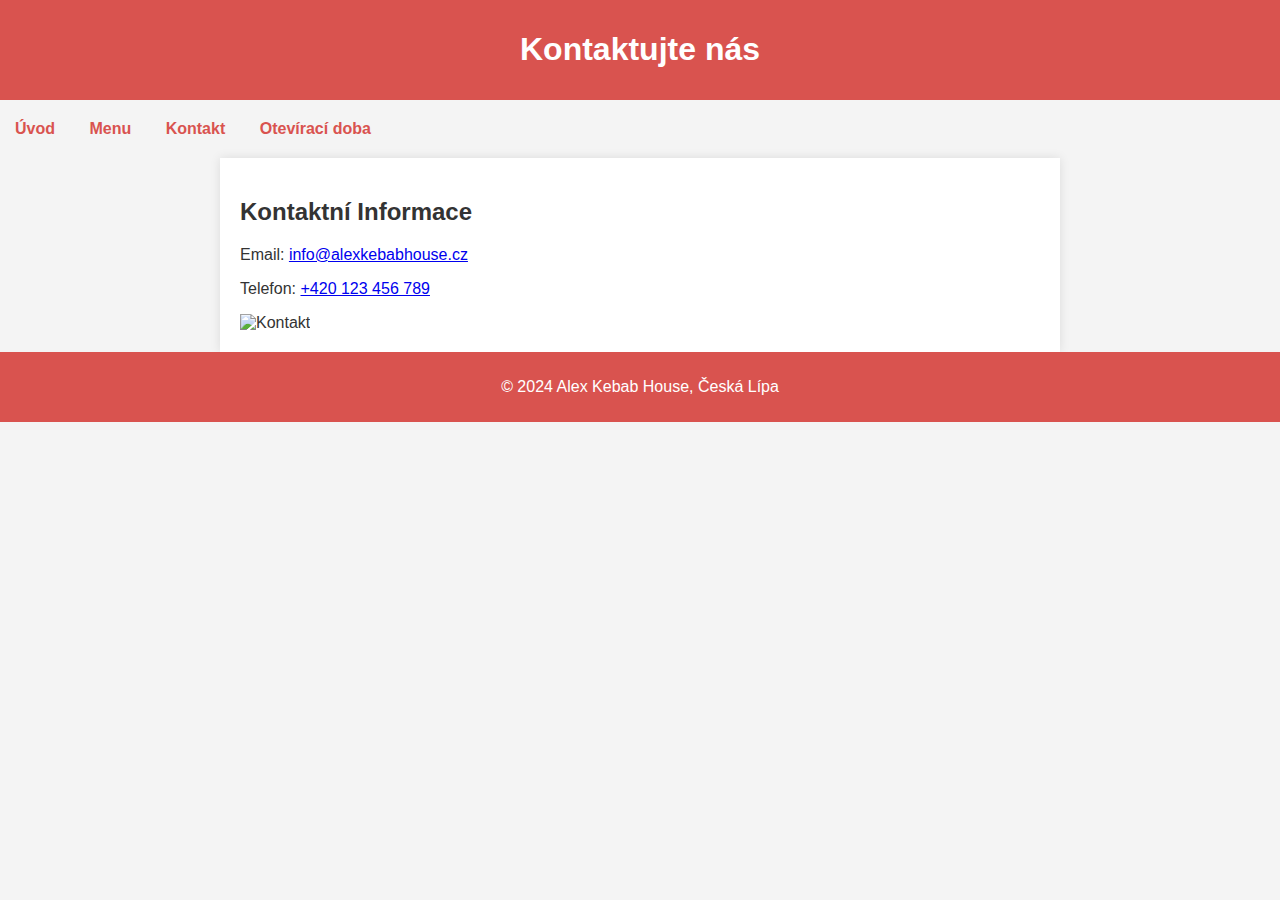
==== web/kontakt.html @ 393d6e0c "Add files via upload" ====
<!DOCTYPE html>
<html lang="cs">
<head>
    <meta charset="UTF-8">
    <meta name="viewport" content="width=device-width, initial-scale=1.0">
    <title>Alex Kebab House - Kontakt</title>
    <link rel="stylesheet" href="styles.css">
</head>
<body>

<header>
    <h1>Kontaktujte nás</h1>
</header>

<nav>
    <a href="index.html">Úvod</a>
    <a href="menu.html">Menu</a>
    <a href="kontakt.html">Kontakt</a>
    <a href="oteviraci.html">Otevírací doba</a>
</nav>

<div class="container">
    <h2>Kontaktní Informace</h2>
    <p>Email: <a href="mailto:info@alexkebabhouse.cz">info@alexkebabhouse.cz</a></p>
    <p>Telefon: <a href="tel:+420123456789">+420 123 456 789</a></p>
    <img src="images/contact.jpg" alt="Kontakt" style="width:100%; height:auto;">
</div>

<footer>
    <p>&copy; 2024 Alex Kebab House, Česká Lípa</p>
</footer>

</body>
</html>
---- web/styles.css ----
body {
    font-family: Arial, sans-serif;
    margin: 0;
    padding: 0;
    background-color: #f4f4f4;
    color: #333;
}
header {
    background-color: #d9534f;
    color: white;
    padding: 10px 0;
    text-align: center;
}
nav {
    margin: 20px 0;
}
nav a {
    margin: 0 15px;
    text-decoration: none;
    color: #d9534f;
    font-weight: bold;
}
.container {
    max-width: 800px;
    margin: 0 auto;
    padding: 20px;
    background-color: white;
    box-shadow: 0 0 10px rgba(0, 0, 0, 0.1);
}
footer {
    text-align: center;
    padding: 10px 0;
    background-color: #d9534f;
    color: white;
    position: relative;
    bottom: 0;
    width: 100%;
}
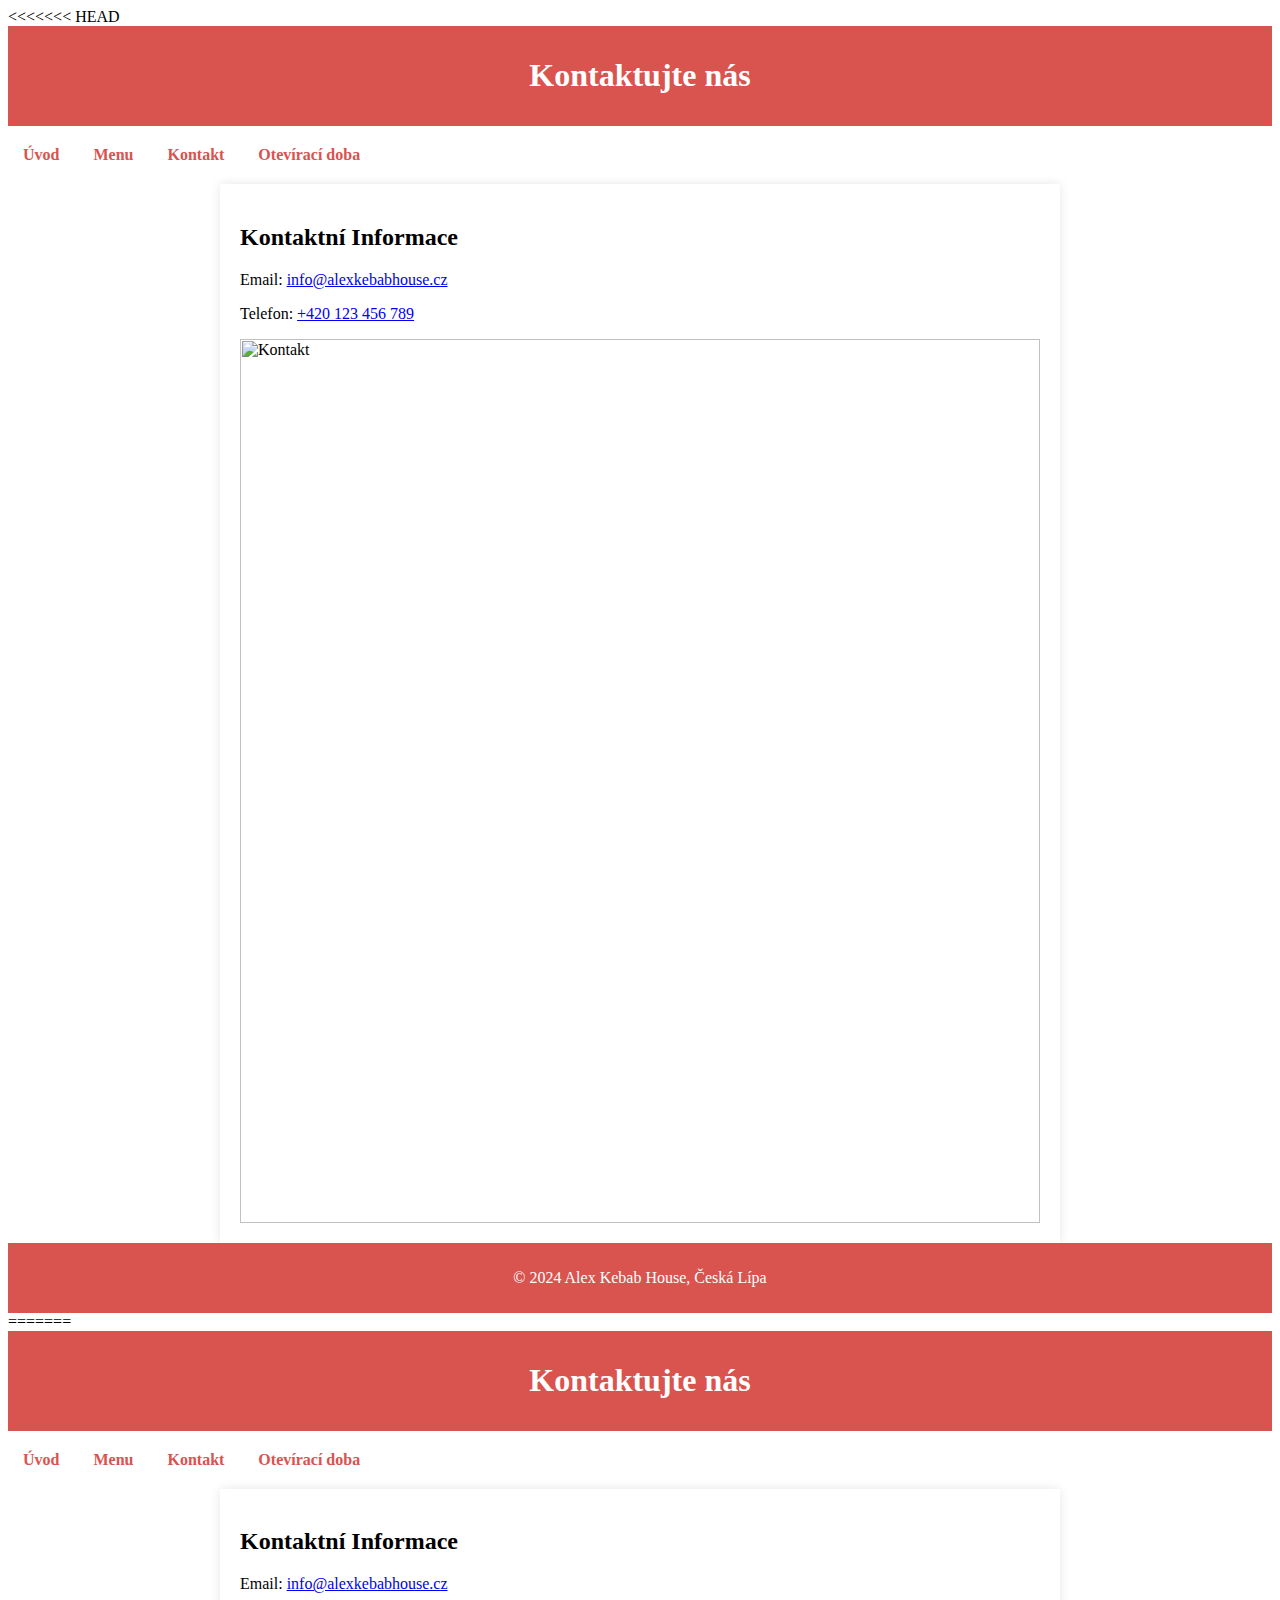
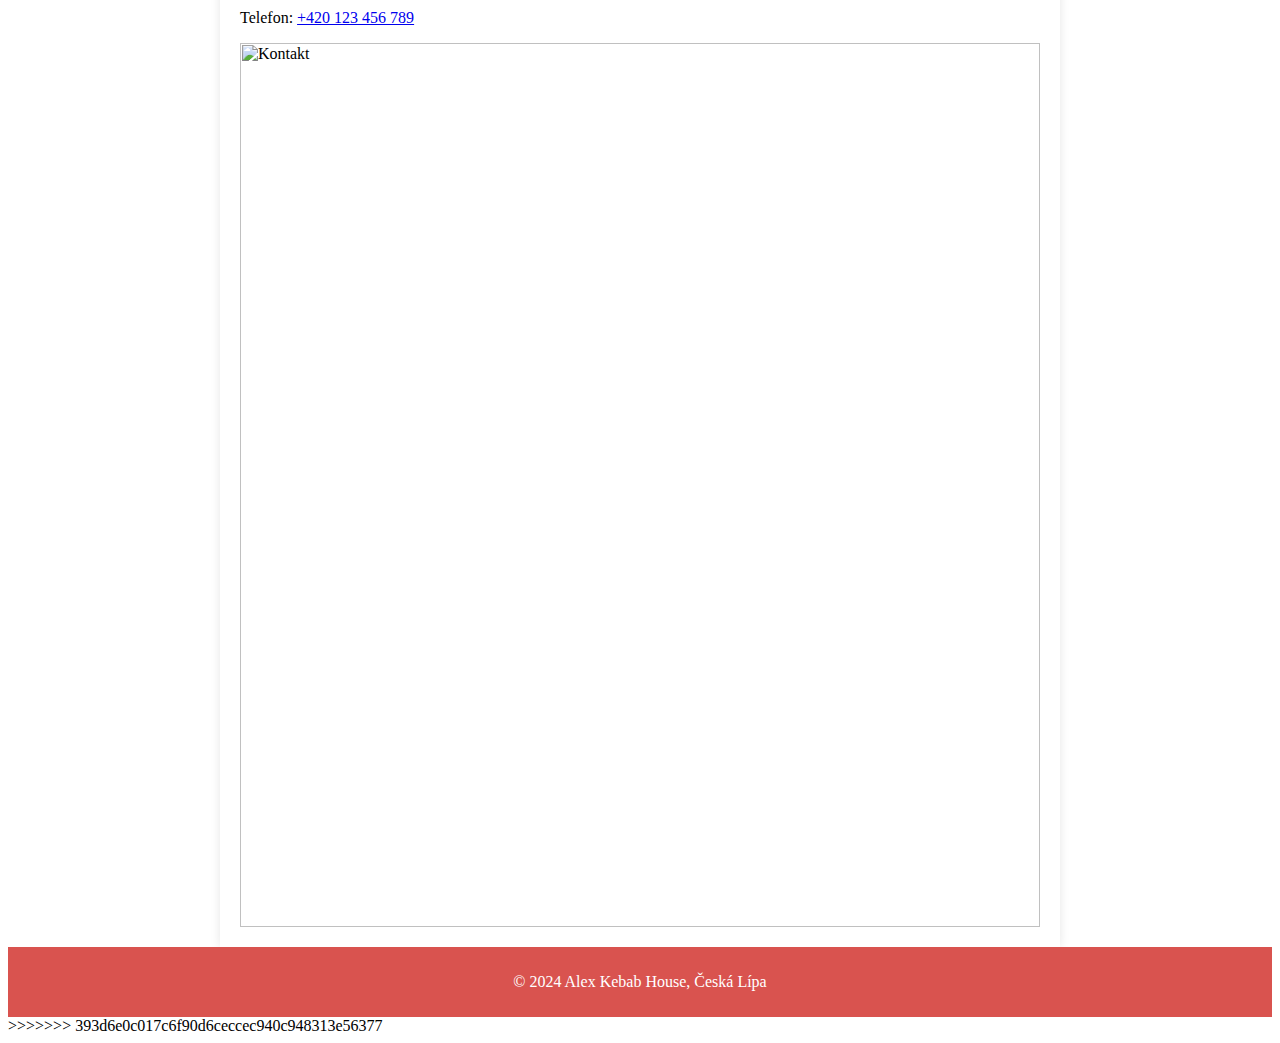
==== commit 643b42f6: "feat: cahnged open hours" ====
--- a/web/kontakt.html
+++ b/web/kontakt.html
@@ -1,34 +1,71 @@
-<!DOCTYPE html>
-<html lang="cs">
-<head>
-    <meta charset="UTF-8">
-    <meta name="viewport" content="width=device-width, initial-scale=1.0">
-    <title>Alex Kebab House - Kontakt</title>
-    <link rel="stylesheet" href="styles.css">
-</head>
-<body>
-
-<header>
-    <h1>Kontaktujte nás</h1>
-</header>
-
-<nav>
-    <a href="index.html">Úvod</a>
-    <a href="menu.html">Menu</a>
-    <a href="kontakt.html">Kontakt</a>
-    <a href="oteviraci.html">Otevírací doba</a>
-</nav>
-
-<div class="container">
-    <h2>Kontaktní Informace</h2>
-    <p>Email: <a href="mailto:info@alexkebabhouse.cz">info@alexkebabhouse.cz</a></p>
-    <p>Telefon: <a href="tel:+420123456789">+420 123 456 789</a></p>
-    <img src="images/contact.jpg" alt="Kontakt" style="width:100%; height:auto;">
-</div>
-
-<footer>
-    <p>&copy; 2024 Alex Kebab House, Česká Lípa</p>
-</footer>
-
-</body>
-</html>
+<<<<<<< HEAD
+<!DOCTYPE html>
+<html lang="cs">
+<head>
+    <meta charset="UTF-8">
+    <meta name="viewport" content="width=device-width, initial-scale=1.0">
+    <title>Alex Kebab House - Kontakt</title>
+    <link rel="stylesheet" href="styles.css">
+</head>
+<body>
+
+<header>
+    <h1>Kontaktujte nás</h1>
+</header>
+
+<nav>
+    <a href="index.html">Úvod</a>
+    <a href="menu.html">Menu</a>
+    <a href="kontakt.html">Kontakt</a>
+    <a href="oteviraci.html">Otevírací doba</a>
+</nav>
+
+<div class="container">
+    <h2>Kontaktní Informace</h2>
+    <p>Email: <a href="mailto:info@alexkebabhouse.cz">info@alexkebabhouse.cz</a></p>
+    <p>Telefon: <a href="tel:+420123456789">+420 123 456 789</a></p>
+    <img src="images/contact.jpg" alt="Kontakt" style="width:100%; height:auto;">
+</div>
+
+<footer>
+    <p>&copy; 2024 Alex Kebab House, Česká Lípa</p>
+</footer>
+
+</body>
+</html>
+=======
+<!DOCTYPE html>
+<html lang="cs">
+<head>
+    <meta charset="UTF-8">
+    <meta name="viewport" content="width=device-width, initial-scale=1.0">
+    <title>Alex Kebab House - Kontakt</title>
+    <link rel="stylesheet" href="styles.css">
+</head>
+<body>
+
+<header>
+    <h1>Kontaktujte nás</h1>
+</header>
+
+<nav>
+    <a href="index.html">Úvod</a>
+    <a href="menu.html">Menu</a>
+    <a href="kontakt.html">Kontakt</a>
+    <a href="oteviraci.html">Otevírací doba</a>
+</nav>
+
+<div class="container">
+    <h2>Kontaktní Informace</h2>
+    <p>Email: <a href="mailto:info@alexkebabhouse.cz">info@alexkebabhouse.cz</a></p>
+    <p>Telefon: <a href="tel:+420123456789">+420 123 456 789</a></p>
+    <img src="images/contact.jpg" alt="Kontakt" style="width:100%; height:auto;">
+</div>
+
+<footer>
+    <p>&copy; 2024 Alex Kebab House, Česká Lípa</p>
+</footer>
+
+</body>
+</html>
+>>>>>>> 393d6e0c017c6f90d6ceccec940c948313e56377
--- a/web/styles.css
+++ b/web/styles.css
@@ -1,38 +1,79 @@
-body {
-    font-family: Arial, sans-serif;
-    margin: 0;
-    padding: 0;
-    background-color: #f4f4f4;
-    color: #333;
-}
-header {
-    background-color: #d9534f;
-    color: white;
-    padding: 10px 0;
-    text-align: center;
-}
-nav {
-    margin: 20px 0;
-}
-nav a {
-    margin: 0 15px;
-    text-decoration: none;
-    color: #d9534f;
-    font-weight: bold;
-}
-.container {
-    max-width: 800px;
-    margin: 0 auto;
-    padding: 20px;
-    background-color: white;
-    box-shadow: 0 0 10px rgba(0, 0, 0, 0.1);
-}
-footer {
-    text-align: center;
-    padding: 10px 0;
-    background-color: #d9534f;
-    color: white;
-    position: relative;
-    bottom: 0;
-    width: 100%;
-}
+<<<<<<< HEAD
+body {
+    font-family: Arial, sans-serif;
+    margin: 0;
+    padding: 0;
+    background-color: #f4f4f4;
+    color: #333;
+}
+header {
+    background-color: #d9534f;
+    color: white;
+    padding: 10px 0;
+    text-align: center;
+}
+nav {
+    margin: 20px 0;
+}
+nav a {
+    margin: 0 15px;
+    text-decoration: none;
+    color: #d9534f;
+    font-weight: bold;
+}
+.container {
+    max-width: 800px;
+    margin: 0 auto;
+    padding: 20px;
+    background-color: white;
+    box-shadow: 0 0 10px rgba(0, 0, 0, 0.1);
+}
+footer {
+    text-align: center;
+    padding: 10px 0;
+    background-color: #d9534f;
+    color: white;
+    position: relative;
+    bottom: 0;
+    width: 100%;
+}
+=======
+body {
+    font-family: Arial, sans-serif;
+    margin: 0;
+    padding: 0;
+    background-color: #f4f4f4;
+    color: #333;
+}
+header {
+    background-color: #d9534f;
+    color: white;
+    padding: 10px 0;
+    text-align: center;
+}
+nav {
+    margin: 20px 0;
+}
+nav a {
+    margin: 0 15px;
+    text-decoration: none;
+    color: #d9534f;
+    font-weight: bold;
+}
+.container {
+    max-width: 800px;
+    margin: 0 auto;
+    padding: 20px;
+    background-color: white;
+    box-shadow: 0 0 10px rgba(0, 0, 0, 0.1);
+}
+footer {
+    text-align: center;
+    padding: 10px 0;
+    background-color: #d9534f;
+    color: white;
+    position: relative;
+    bottom: 0;
+    width: 100%;
+}
+>>>>>>> 393d6e0c017c6f90d6ceccec940c948313e56377
--- a/web/styles.css
+++ b/web/styles.css
@@ -1,38 +1,79 @@
-body {
-    font-family: Arial, sans-serif;
-    margin: 0;
-    padding: 0;
-    background-color: #f4f4f4;
-    color: #333;
-}
-header {
-    background-color: #d9534f;
-    color: white;
-    padding: 10px 0;
-    text-align: center;
-}
-nav {
-    margin: 20px 0;
-}
-nav a {
-    margin: 0 15px;
-    text-decoration: none;
-    color: #d9534f;
-    font-weight: bold;
-}
-.container {
-    max-width: 800px;
-    margin: 0 auto;
-    padding: 20px;
-    background-color: white;
-    box-shadow: 0 0 10px rgba(0, 0, 0, 0.1);
-}
-footer {
-    text-align: center;
-    padding: 10px 0;
-    background-color: #d9534f;
-    color: white;
-    position: relative;
-    bottom: 0;
-    width: 100%;
-}
+<<<<<<< HEAD
+body {
+    font-family: Arial, sans-serif;
+    margin: 0;
+    padding: 0;
+    background-color: #f4f4f4;
+    color: #333;
+}
+header {
+    background-color: #d9534f;
+    color: white;
+    padding: 10px 0;
+    text-align: center;
+}
+nav {
+    margin: 20px 0;
+}
+nav a {
+    margin: 0 15px;
+    text-decoration: none;
+    color: #d9534f;
+    font-weight: bold;
+}
+.container {
+    max-width: 800px;
+    margin: 0 auto;
+    padding: 20px;
+    background-color: white;
+    box-shadow: 0 0 10px rgba(0, 0, 0, 0.1);
+}
+footer {
+    text-align: center;
+    padding: 10px 0;
+    background-color: #d9534f;
+    color: white;
+    position: relative;
+    bottom: 0;
+    width: 100%;
+}
+=======
+body {
+    font-family: Arial, sans-serif;
+    margin: 0;
+    padding: 0;
+    background-color: #f4f4f4;
+    color: #333;
+}
+header {
+    background-color: #d9534f;
+    color: white;
+    padding: 10px 0;
+    text-align: center;
+}
+nav {
+    margin: 20px 0;
+}
+nav a {
+    margin: 0 15px;
+    text-decoration: none;
+    color: #d9534f;
+    font-weight: bold;
+}
+.container {
+    max-width: 800px;
+    margin: 0 auto;
+    padding: 20px;
+    background-color: white;
+    box-shadow: 0 0 10px rgba(0, 0, 0, 0.1);
+}
+footer {
+    text-align: center;
+    padding: 10px 0;
+    background-color: #d9534f;
+    color: white;
+    position: relative;
+    bottom: 0;
+    width: 100%;
+}
+>>>>>>> 393d6e0c017c6f90d6ceccec940c948313e56377
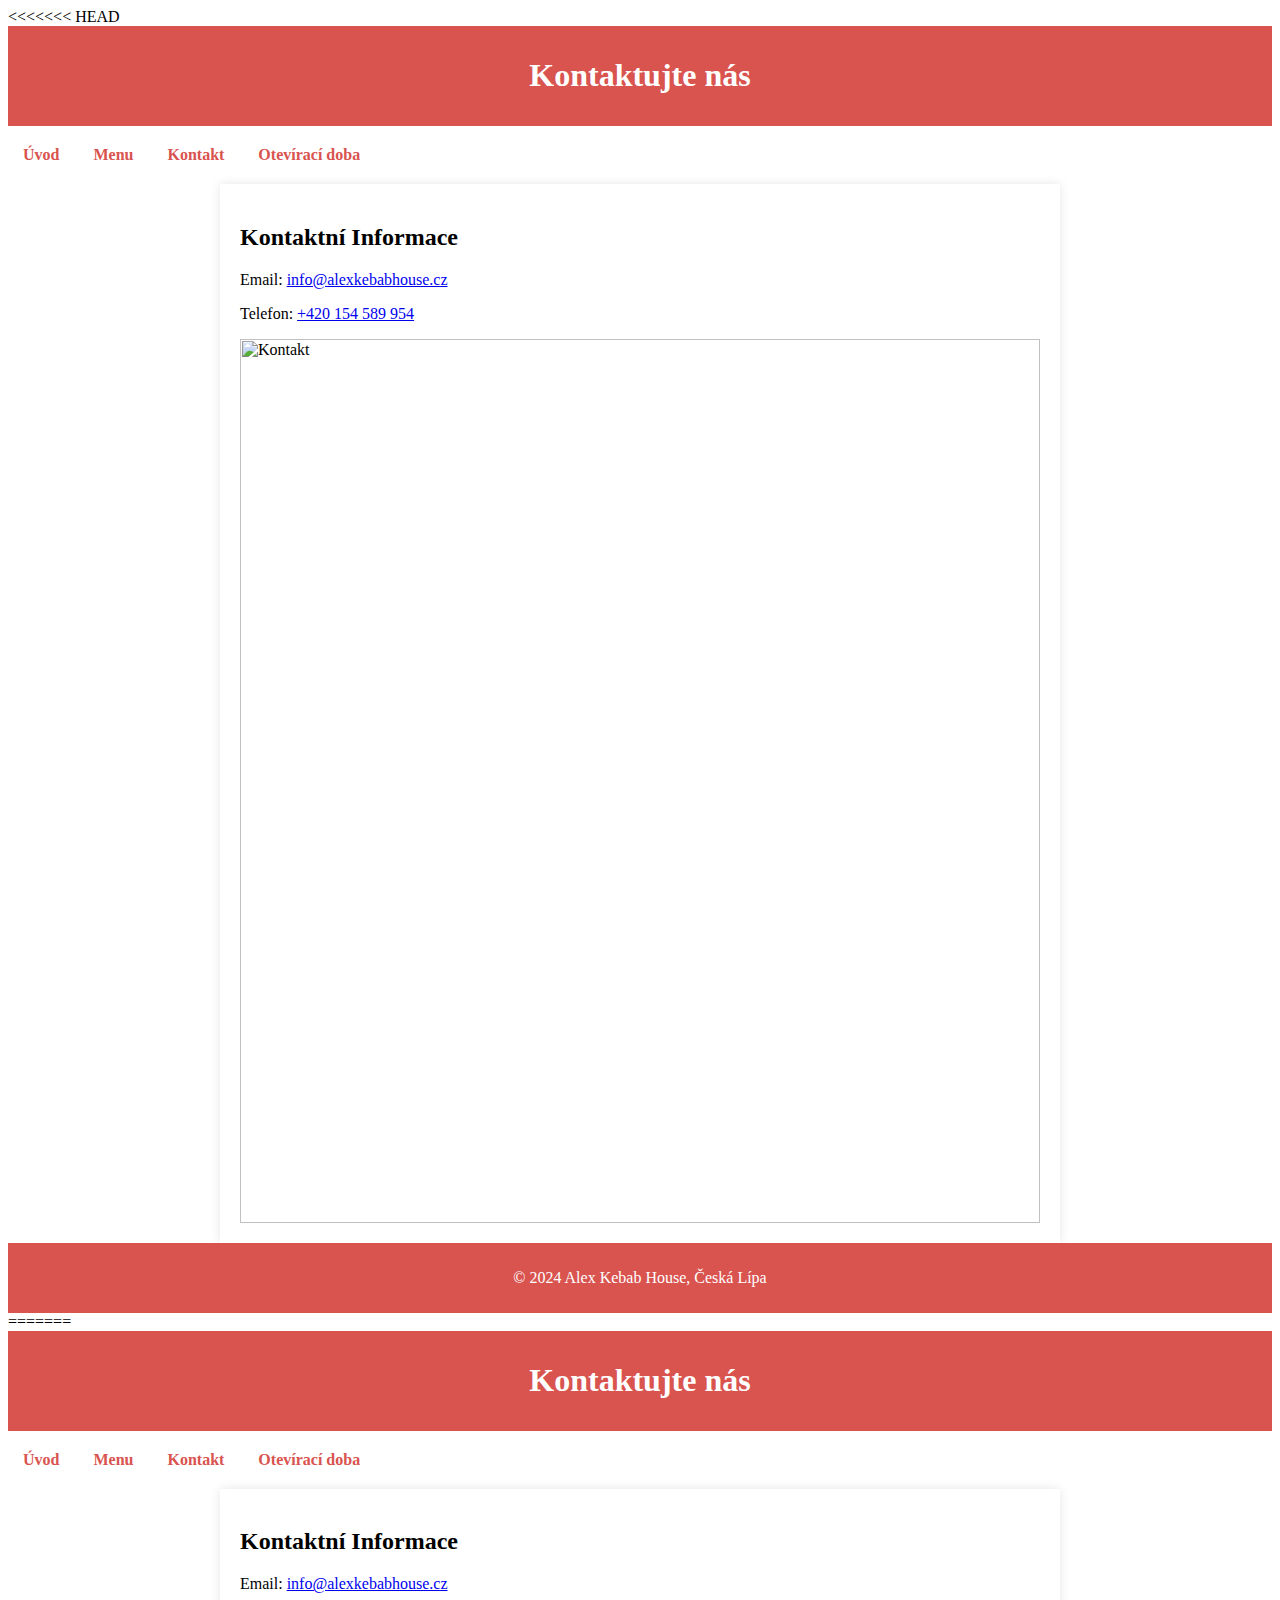
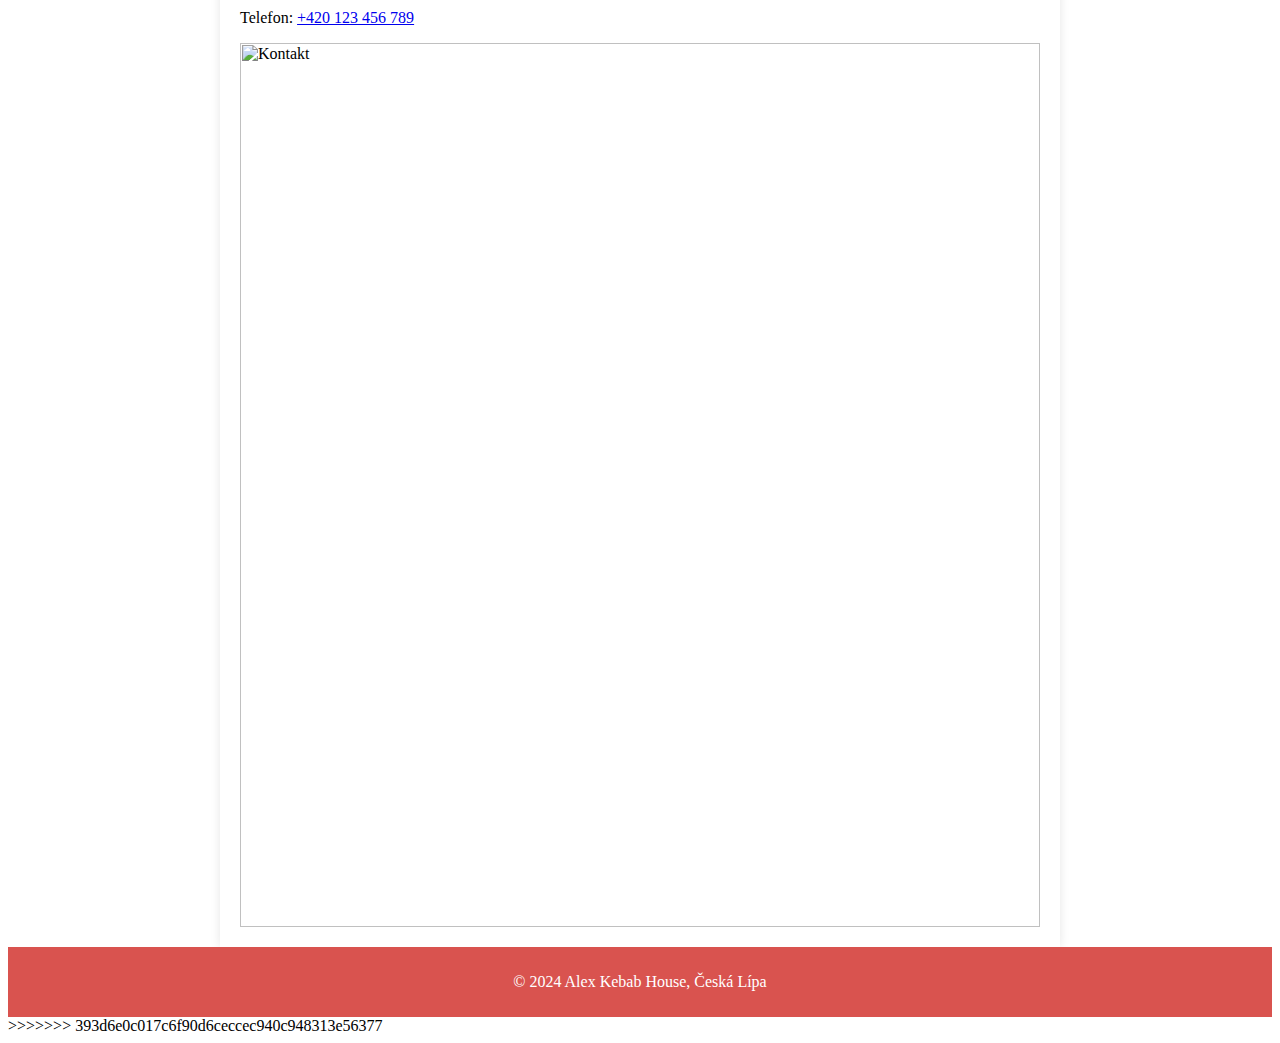
==== commit 25eeb9ef: "git commit" ====
--- a/web/kontakt.html
+++ b/web/kontakt.html
@@ -23,7 +23,7 @@
 <div class="container">
     <h2>Kontaktní Informace</h2>
     <p>Email: <a href="mailto:info@alexkebabhouse.cz">info@alexkebabhouse.cz</a></p>
-    <p>Telefon: <a href="tel:+420123456789">+420 123 456 789</a></p>
+    <p>Telefon: <a href="tel:+420154786954">+420 154 589 954</a></p>
     <img src="images/contact.jpg" alt="Kontakt" style="width:100%; height:auto;">
 </div>
 
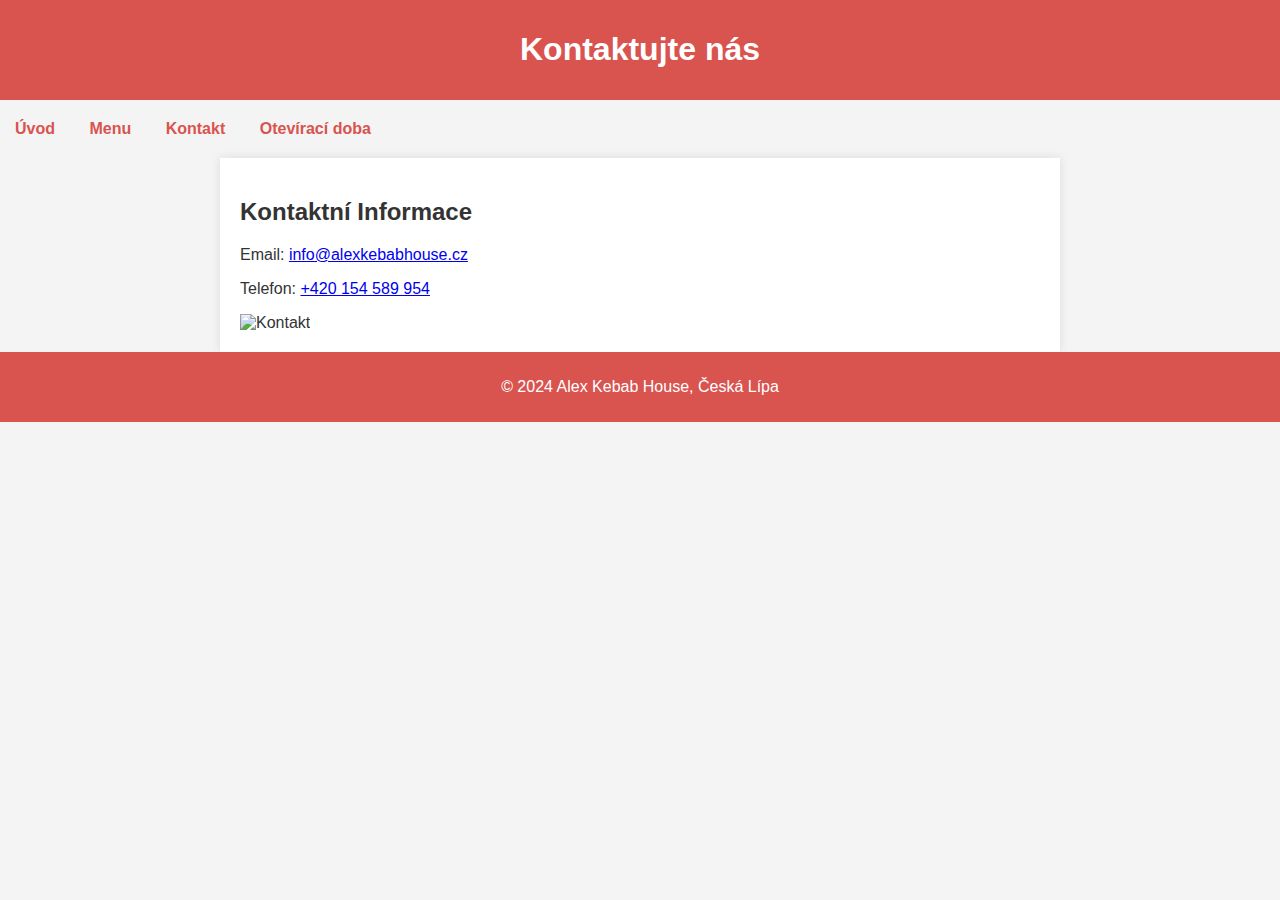
==== commit 2762f1d4: "styles" ====
--- a/web/kontakt.html
+++ b/web/kontakt.html
@@ -1,4 +1,4 @@
-<<<<<<< HEAD
+
 <!DOCTYPE html>
 <html lang="cs">
 <head>
@@ -24,7 +24,7 @@
     <h2>Kontaktní Informace</h2>
     <p>Email: <a href="mailto:info@alexkebabhouse.cz">info@alexkebabhouse.cz</a></p>
     <p>Telefon: <a href="tel:+420154786954">+420 154 589 954</a></p>
-    <img src="images/contact.jpg" alt="Kontakt" style="width:100%; height:auto;">
+    <img src="images/Image.jfif" alt="Kontakt" style="width: 80%; height:auto;">
 </div>
 
 <footer>
@@ -33,39 +33,3 @@
 
 </body>
 </html>
-=======
-<!DOCTYPE html>
-<html lang="cs">
-<head>
-    <meta charset="UTF-8">
-    <meta name="viewport" content="width=device-width, initial-scale=1.0">
-    <title>Alex Kebab House - Kontakt</title>
-    <link rel="stylesheet" href="styles.css">
-</head>
-<body>
-
-<header>
-    <h1>Kontaktujte nás</h1>
-</header>
-
-<nav>
-    <a href="index.html">Úvod</a>
-    <a href="menu.html">Menu</a>
-    <a href="kontakt.html">Kontakt</a>
-    <a href="oteviraci.html">Otevírací doba</a>
-</nav>
-
-<div class="container">
-    <h2>Kontaktní Informace</h2>
-    <p>Email: <a href="mailto:info@alexkebabhouse.cz">info@alexkebabhouse.cz</a></p>
-    <p>Telefon: <a href="tel:+420123456789">+420 123 456 789</a></p>
-    <img src="images/contact.jpg" alt="Kontakt" style="width:100%; height:auto;">
-</div>
-
-<footer>
-    <p>&copy; 2024 Alex Kebab House, Česká Lípa</p>
-</footer>
-
-</body>
-</html>
->>>>>>> 393d6e0c017c6f90d6ceccec940c948313e56377
--- a/web/styles.css
+++ b/web/styles.css
@@ -1,4 +1,4 @@
-<<<<<<< HEAD
+
 body {
     font-family: Arial, sans-serif;
     margin: 0;
@@ -37,7 +37,7 @@
     bottom: 0;
     width: 100%;
 }
-=======
+
 body {
     font-family: Arial, sans-serif;
     margin: 0;
@@ -76,4 +76,3 @@
     bottom: 0;
     width: 100%;
 }
->>>>>>> 393d6e0c017c6f90d6ceccec940c948313e56377
